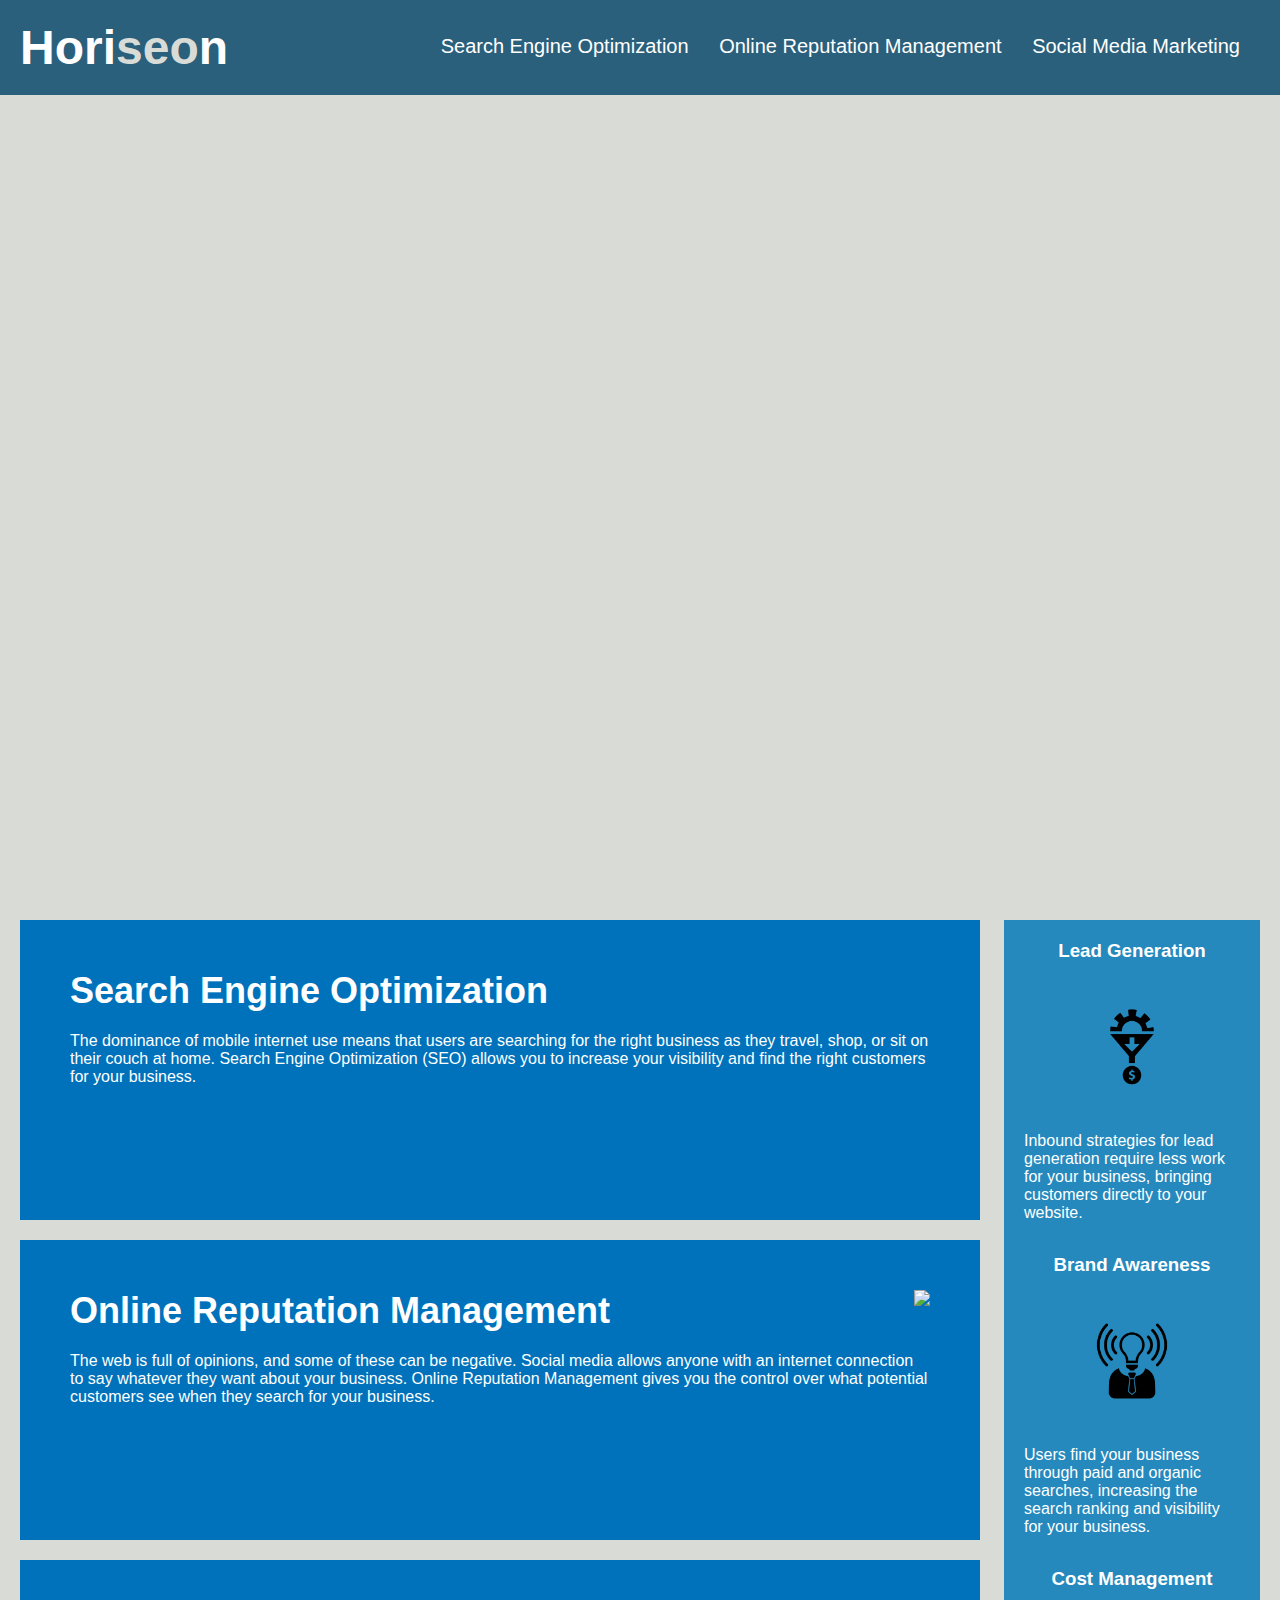
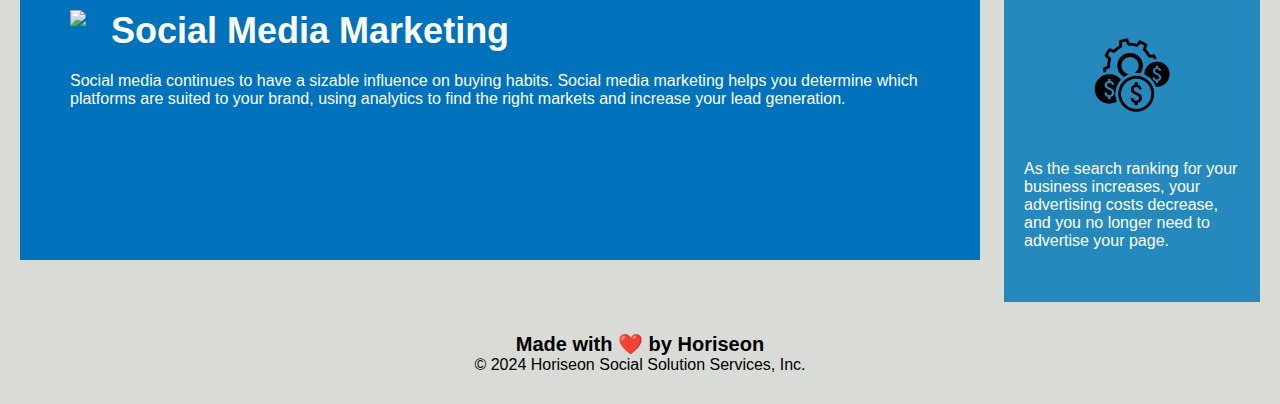
==== index.html @ 288138a9 "correction to alt" ====
<!DOCTYPE html>
<html lang="en-us">

<head>
    <meta charset="UTF-8" />
    <link rel="stylesheet" href="./assets/css/style.css">
    <title>Horiseon</title>
</head>

<body>
    <header>
        <h1>Hori<span class="seo">seo</span>n</h1>
        <nav>
            <ul>
                <li>
                    <a href="#search-engine-optimization">Search Engine Optimization</a>
                </li>
                <li>
                    <a href="#online-reputation-management">Online Reputation Management</a>
                </li>
                <li>
                    <a href="#social-media-marketing">Social Media Marketing</a>
                </li>
            </ul>
        </nav>
    </header>
    <div class="hero"></div>
    <main class="content">
        <section
        id="search-engine-optimization"
        class="search-engine-optimization">
            <img src="./assets/images/search-engine-optimization.jpg" class="float-left" alt=""/>
            <h2>Search Engine Optimization</h2>
            <p>
                The dominance of mobile internet use means that users are searching for the right business as they travel, shop, or sit on their couch at home. Search Engine Optimization (SEO) allows you to increase your visibility and find the right customers for your business.
            </p>
        </section>
        <section id="online-reputation-management" class="online-reputation-management">
            <img src="./assets/images/online-reputation-management.jpg" class="float-right" />
            <h2>Online Reputation Management</h2>
            <p>
                The web is full of opinions, and some of these can be negative. Social media allows anyone with an internet connection to say whatever they want about your business. Online Reputation Management gives you the control over what potential customers see when they search for your business.
            </p>
        </section>
        <section id="social-media-marketing" class="social-media-marketing">
            <img src="./assets/images/social-media-marketing.jpg" class="float-left" />
            <h2>Social Media Marketing</h2>
            <p>
                Social media continues to have a sizable influence on buying habits. Social media marketing helps you determine which platforms are suited to your brand, using analytics to find the right markets and increase your lead generation.
            </p>
        </section>
    </main>
    <aside class="benefits">
        <section class="benefit">
            <h3>Lead Generation</h3>
            <img src="./assets/images/lead-generation.png" />
            <p>
                Inbound strategies for lead generation require less work for your business, bringing customers directly to your website.
            </p>
        </section>
        <section class="benefit">
            <h3>Brand Awareness</h3>
            <img src="./assets/images/brand-awareness.png" />
            <p>
                Users find your business through paid and organic searches, increasing the search ranking and visibility for your business.
            </p>
        </section>
        <section class="benefit">
            <h3>Cost Management</h3>
            <img src="./assets/images/cost-management.png" />
            <p>
                As the search ranking for your business increases, your advertising costs decrease, and you no longer need to advertise your page.
            </p>
        </section>
    </aside>
    <footer >
        <h2>Made with ❤️️ by Horiseon</h2>
        <p>
            &copy; 2024 Horiseon Social Solution Services, Inc.
        </p>
    </footer>
</body>

</html>
---- assets/css/style.css ----
* {
    box-sizing: border-box;
    padding: 0;
    margin: 0;
}

body {
    background-color: #d9dcd6;
}

header {
    padding: 20px;
    font-family: 'Trebuchet MS', 'Lucida Sans Unicode', 'Lucida Grande', 'Lucida Sans', Arial, sans-serif;
    background-color: #2a607c;
    color: #ffffff;
}

header h1 {
    display: inline-block;
    font-size: 48px;
}

header h1 .seo {
    color: #d9dcd6;
}

header nav {
    padding-top: 15px;
    margin-right: 20px;
    float: right;
    font-family: 'Gill Sans', 'Gill Sans MT', Calibri, 'Trebuchet MS', sans-serif;
    font-size: 20px;
}

header nav ul {
    list-style-type: none;
}

header nav ul li {
    display: inline-block;
    margin-left: 25px;
}

a {
    color: #ffffff;
    text-decoration: none;
}

p {
    font-size: 16px;
}

.hero {
    height: 800px;
    width: 100%;
    margin-bottom: 25px;
    background-image: url("../images/digital-marketing-meeting.jpg");
    background-size: cover;
    background-position: center;
}

.float-left {
    float: left;
    margin-right: 25px;
}

.float-right {
    float: right;
    margin-left: 25px;
}

.content {
    width: 75%;
    display: inline-block;
    margin-left: 20px;
}

.benefits {
    margin-right: 20px;
    padding: 20px;
    clear: both;
    float: right;
    width: 20%;
    height: 100%;
    font-family: 'Gill Sans', 'Gill Sans MT', Calibri, 'Trebuchet MS', sans-serif;
    background-color: #2589bd;
}

.benefit {
    margin-bottom: 32px;
    color: #ffffff;
}


.benefit h3 {
    margin-bottom: 10px;
    text-align: center;
}


.benefit img {
    display: block;
    margin: 10px auto;
    max-width: 150px;
}


.search-engine-optimization, 
.online-reputation-management, 
.social-media-marketing{
    margin-bottom: 20px;
    padding: 50px;
    height: 300px;
    font-family: 'Gill Sans', 'Gill Sans MT', Calibri, 'Trebuchet MS', sans-serif;
    background-color: #0072bb;
    color: #ffffff;
}



.search-engine-optimization img, .online-reputation-management img, .social-media-marketing img {
    
    max-height: 200px;
}


.search-engine-optimization h2 {
    margin-bottom: 20px;
    font-size: 36px;
}

.online-reputation-management h2 {
    margin-bottom: 20px;
    font-size: 36px;
}

.social-media-marketing h2 {
    margin-bottom: 20px;
    font-size: 36px;
}

footer {
    padding: 30px;
    clear: both;
    font-family: 'Trebuchet MS', 'Lucida Sans Unicode', 'Lucida Grande', 'Lucida Sans', Arial, sans-serif;
    text-align: center;
}

footer h2 {
    font-size: 20px;
}
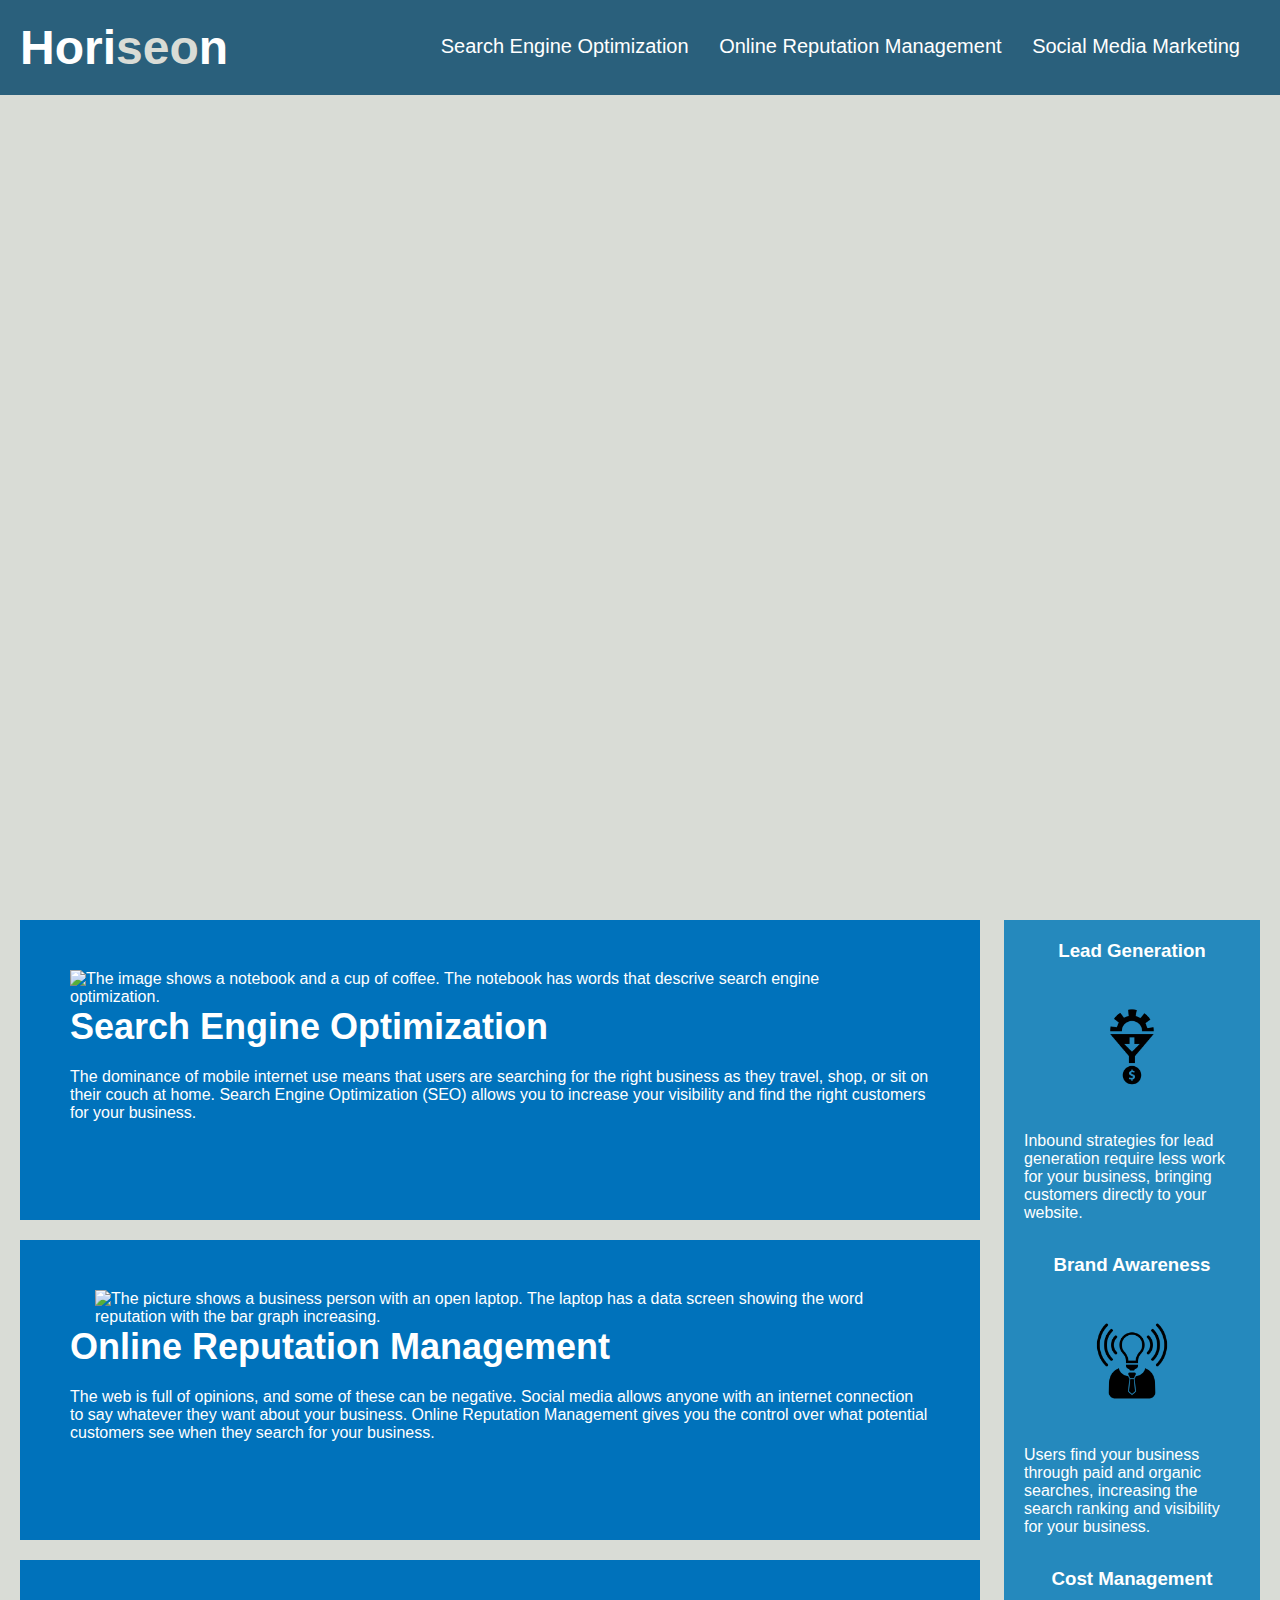
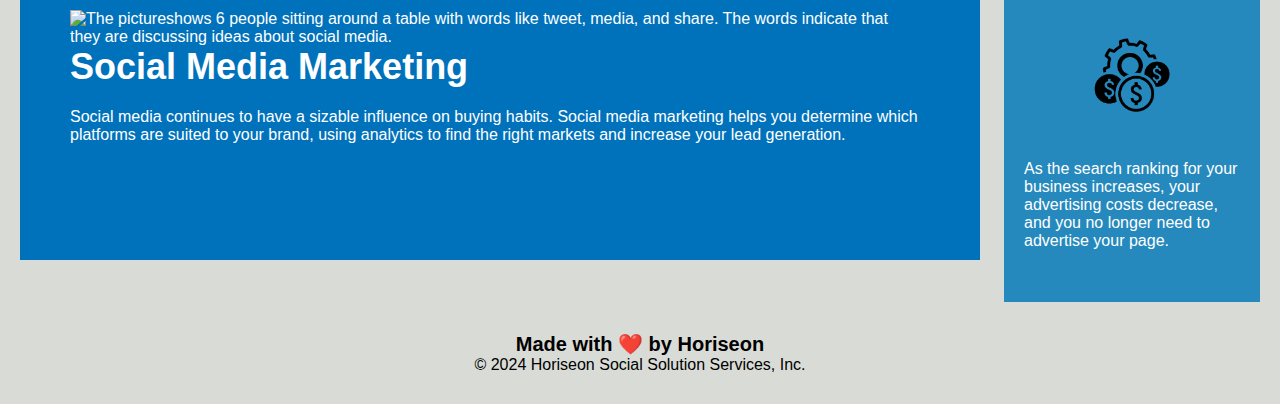
==== commit 72e8b71f: "finished chamges to alt and condensed repetive code and used commas" ====
--- a/index.html
+++ b/index.html
@@ -29,21 +29,21 @@
         <section
         id="search-engine-optimization"
         class="search-engine-optimization">
-            <img src="./assets/images/search-engine-optimization.jpg" class="float-left" alt=""/>
+            <img src="./assets/images/search-engine-optimization.jpg" class="float-left" alt="The image shows a notebook and a cup of coffee. The notebook has words that descrive search engine optimization."/>
             <h2>Search Engine Optimization</h2>
             <p>
                 The dominance of mobile internet use means that users are searching for the right business as they travel, shop, or sit on their couch at home. Search Engine Optimization (SEO) allows you to increase your visibility and find the right customers for your business.
             </p>
         </section>
         <section id="online-reputation-management" class="online-reputation-management">
-            <img src="./assets/images/online-reputation-management.jpg" class="float-right" />
+            <img src="./assets/images/online-reputation-management.jpg" class="float-right" alt="The picture shows a business person with an open laptop. The laptop has a data screen showing the word reputation with the bar graph increasing."/>
             <h2>Online Reputation Management</h2>
             <p>
                 The web is full of opinions, and some of these can be negative. Social media allows anyone with an internet connection to say whatever they want about your business. Online Reputation Management gives you the control over what potential customers see when they search for your business.
             </p>
         </section>
         <section id="social-media-marketing" class="social-media-marketing">
-            <img src="./assets/images/social-media-marketing.jpg" class="float-left" />
+            <img src="./assets/images/social-media-marketing.jpg" class="float-left" alt="The pictureshows 6 people sitting around a table with words like tweet, media, and share. The words indicate that they are discussing ideas about social media." />
             <h2>Social Media Marketing</h2>
             <p>
                 Social media continues to have a sizable influence on buying habits. Social media marketing helps you determine which platforms are suited to your brand, using analytics to find the right markets and increase your lead generation.
@@ -53,21 +53,21 @@
     <aside class="benefits">
         <section class="benefit">
             <h3>Lead Generation</h3>
-            <img src="./assets/images/lead-generation.png" />
+            <img src="./assets/images/lead-generation.png" alt="the picture looks like an icon that could be a sun sitting on a triangle withand down pointing arrow inside that is sitting on top of a circle with a money sign." />
             <p>
                 Inbound strategies for lead generation require less work for your business, bringing customers directly to your website.
             </p>
         </section>
         <section class="benefit">
             <h3>Brand Awareness</h3>
-            <img src="./assets/images/brand-awareness.png" />
+            <img src="./assets/images/brand-awareness.png" alt="The image is of a light bulb sending frequencies out indicating that ideas are being shared."/>
             <p>
                 Users find your business through paid and organic searches, increasing the search ranking and visibility for your business.
             </p>
         </section>
         <section class="benefit">
             <h3>Cost Management</h3>
-            <img src="./assets/images/cost-management.png" />
+            <img src="./assets/images/cost-management.png" The image is of three  coins and a nut that a indicated that it is working./>
             <p>
                 As the search ranking for your business increases, your advertising costs decrease, and you no longer need to advertise your page.
             </p>
--- a/assets/css/style.css
+++ b/assets/css/style.css
@@ -118,21 +118,18 @@
 
 
 
-.search-engine-optimization img, .online-reputation-management img, .social-media-marketing img {
-    
-    max-height: 200px;
+.search-engine-optimization img,
+.online-reputation-management img,
+.social-media-marketing img {
+     max-height: 200px;
 }
 
 
-.search-engine-optimization h2 {
+.search-engine-optimization h2, .online-reputation-management h2 {
     margin-bottom: 20px;
     font-size: 36px;
 }
 
-.online-reputation-management h2 {
-    margin-bottom: 20px;
-    font-size: 36px;
-}
 
 .social-media-marketing h2 {
     margin-bottom: 20px;
